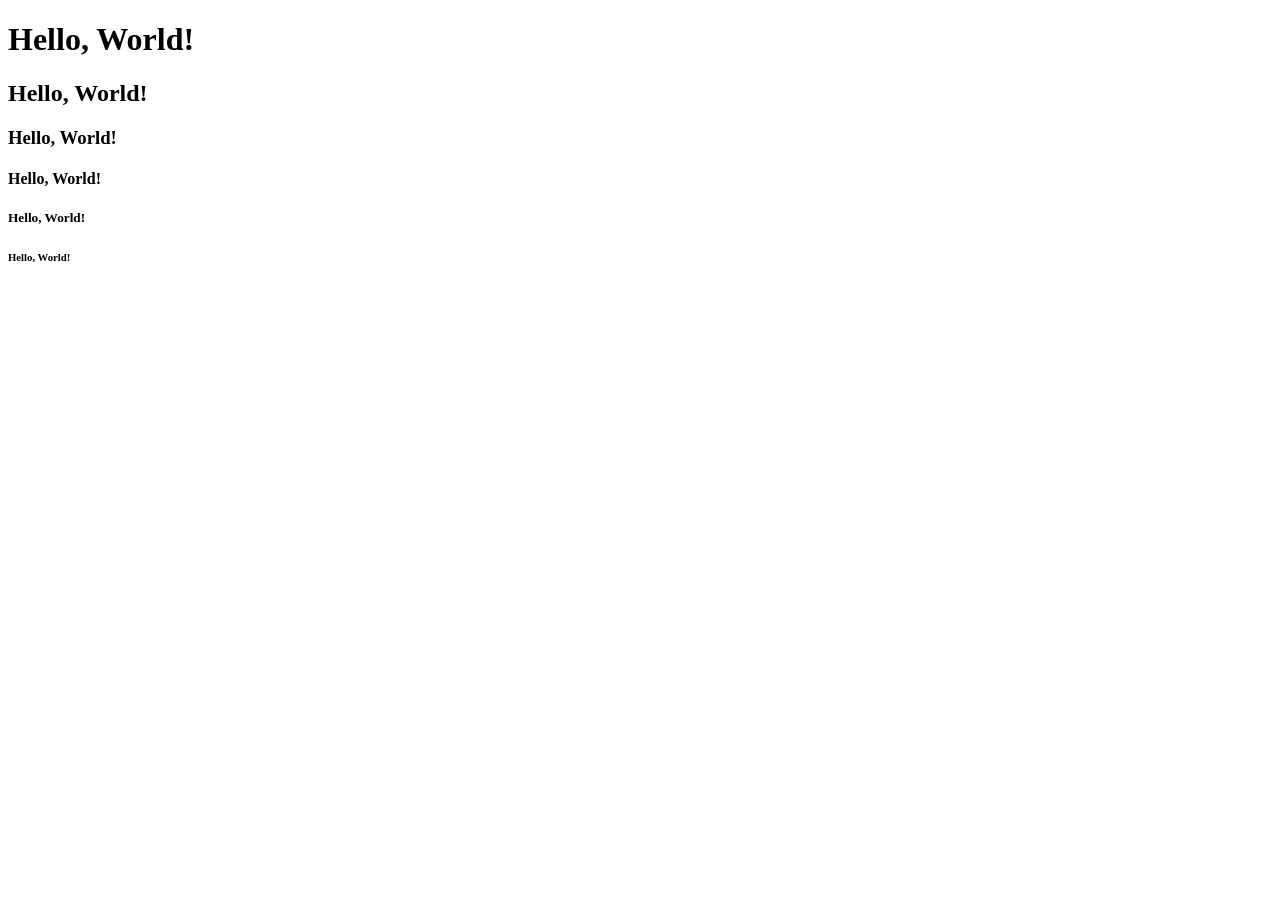
==== HTML/1.1.html @ d8bbf022 "html and css" ====
<!DOCTYPE html>
<html lang="en">
  <head>
    <meta charset="UTF-8">
    <meta name="viewport" content="width=device-width, initial-scale=1.0">
    <title>Document</title>
    <link rel="stylesheet" href="style.css">
  </head>
  <body>
    <h1>Hello, World!</h1>
    <h2>Hello, World!</h2>
    <h3>Hello, World!</h3>
    <h4>Hello, World!</h4>
    <h5>Hello, World!</h5>
    <h6>Hello, World!</h6>
    <script src="script.js"></script>
  </body>
</html>
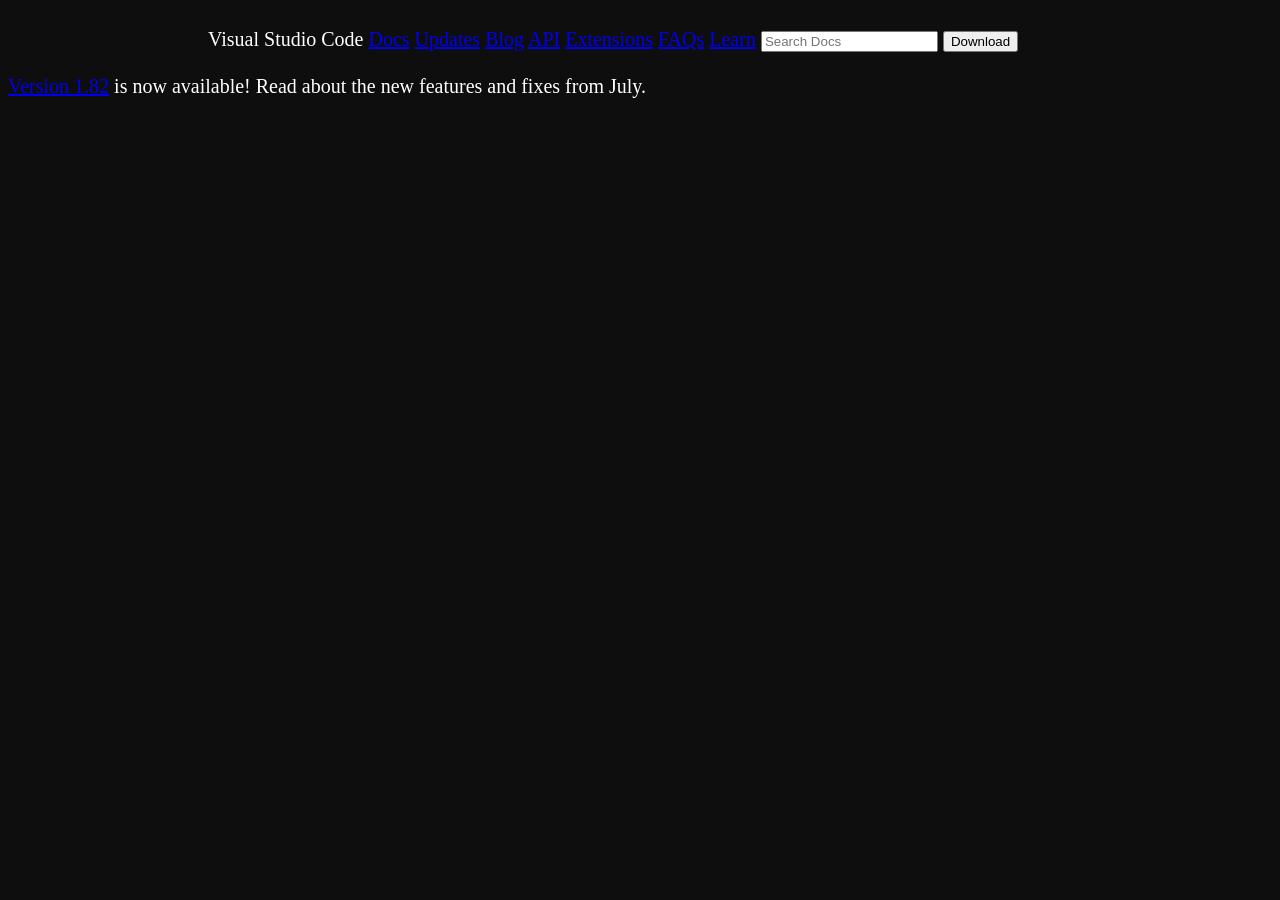
==== commit 1b79e2dc: "vs code website parody" ====
--- a/HTML/1.1.html
+++ b/HTML/1.1.html
@@ -1,18 +1,38 @@
+<!-- The CSS file link should be inside the <head> section, not directly in <html> -->
+<!-- Also, the <html> tag should contain both <head> and <body> sections -->
 <!DOCTYPE html>
-<html lang="en">
-  <head>
-    <meta charset="UTF-8">
-    <meta name="viewport" content="width=device-width, initial-scale=1.0">
-    <title>Document</title>
-    <link rel="stylesheet" href="style.css">
-  </head>
-  <body>
-    <h1>Hello, World!</h1>
-    <h2>Hello, World!</h2>
-    <h3>Hello, World!</h3>
-    <h4>Hello, World!</h4>
-    <h5>Hello, World!</h5>
-    <h6>Hello, World!</h6>
-    <script src="script.js"></script>
-  </body>
+<html>
+
+<head>
+  <title>
+    Visual Studio Code - Code Editor
+  </title>
+  <link rel="stylesheet" type="text/css" href="../CSS/1.1.css">
+  <!-- Added meta charset for proper encoding -->
+  <meta charset="UTF-8">
+</head>
+
+<body>
+  <div >
+    <span style="display: inline-block; padding-left: 200px; padding-top: 20px;">Visual Studio Code</span>
+    <a href="/">Docs</a>
+    <a href="/">Updates</a>
+    <a href="/">Blog</a>
+    <a href="/">API</a>
+    <a href="/">Extensions</a>
+    <a href="/">FAQs</a>
+    <a href="/">Learn</a>
+
+    <input type="text" placeholder="Search Docs">
+    <button>Download</button>
+  </div>
+  <br />
+
+  <div>
+    <a href="/">Version 1.82</a> is now available! Read about the new features and fixes from July.
+  </div>
+
+  <br />
+</body>
+
 </html>
--- a/CSS/1.1.css
+++ b/CSS/1.1.css
@@ -0,0 +1,5 @@
+body {
+  background-color: #0e0e0e;
+  font-size: 20px;
+  color: white;
+}
